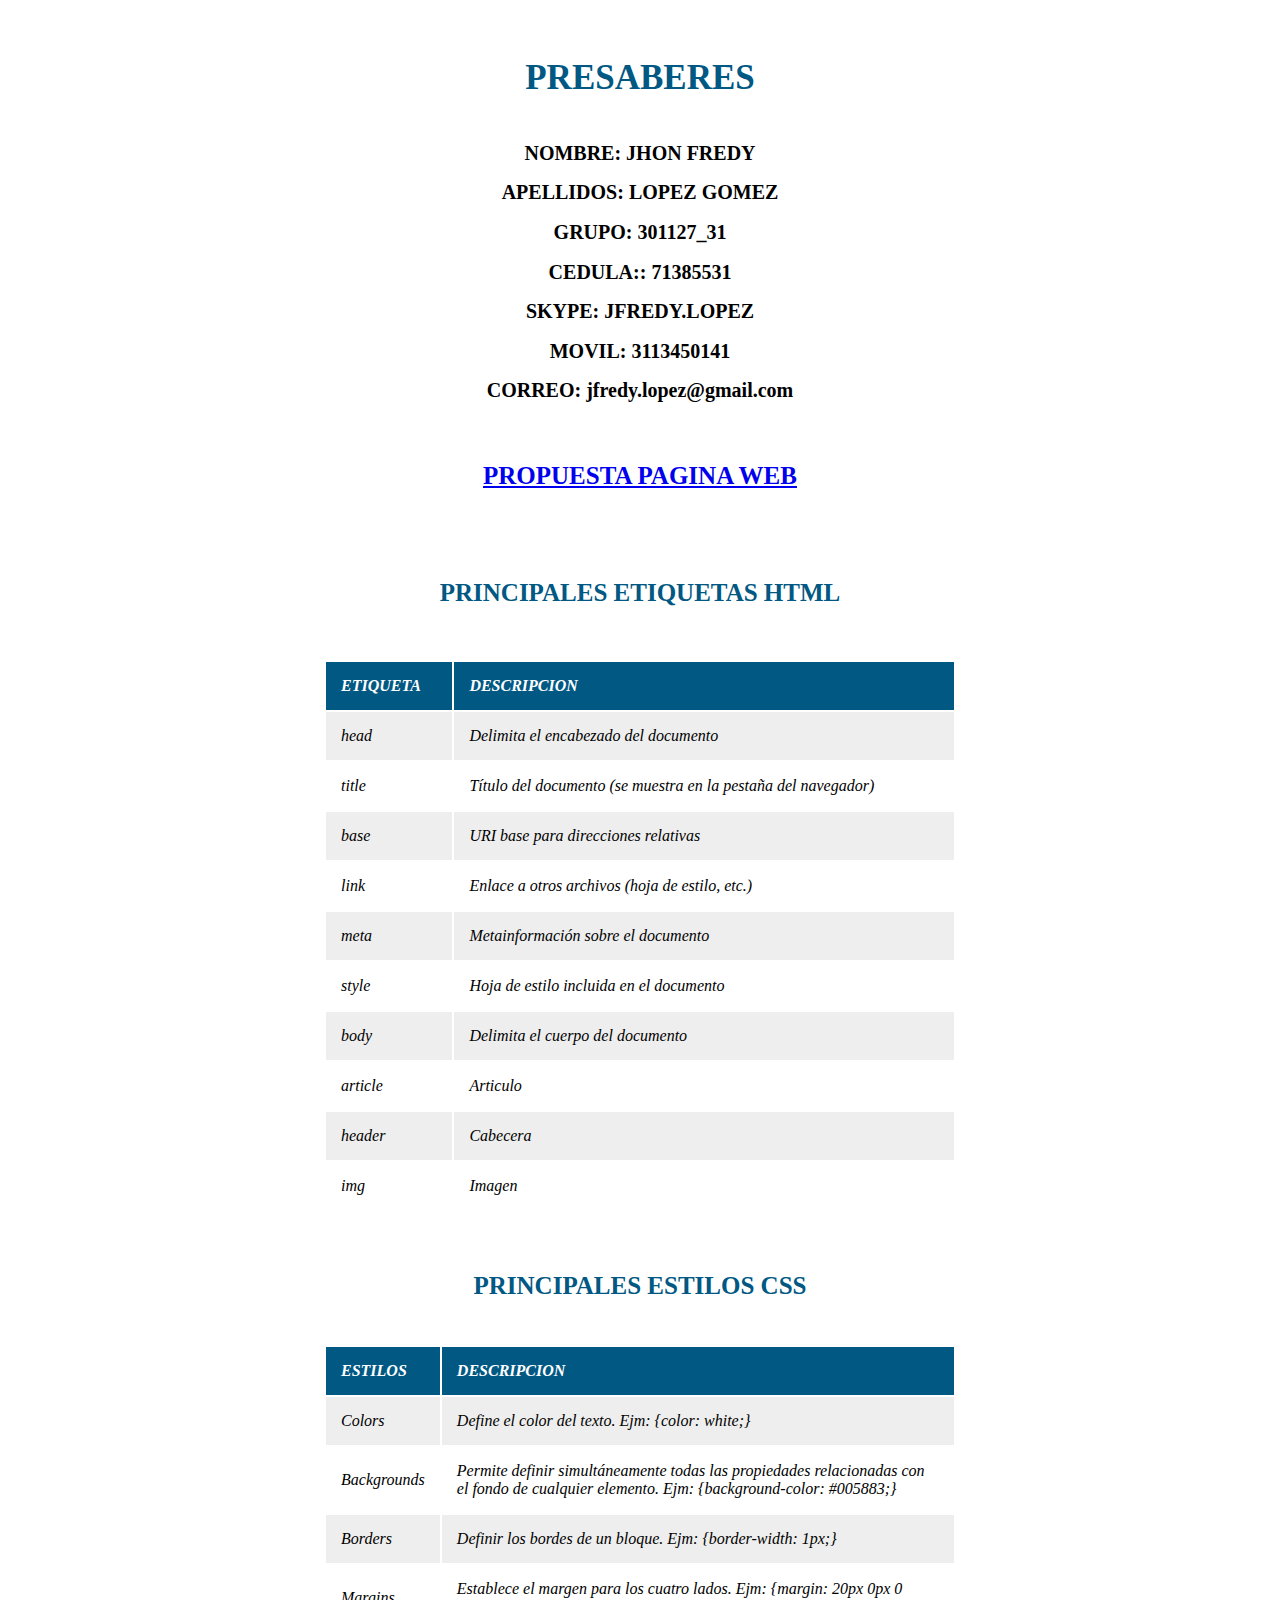
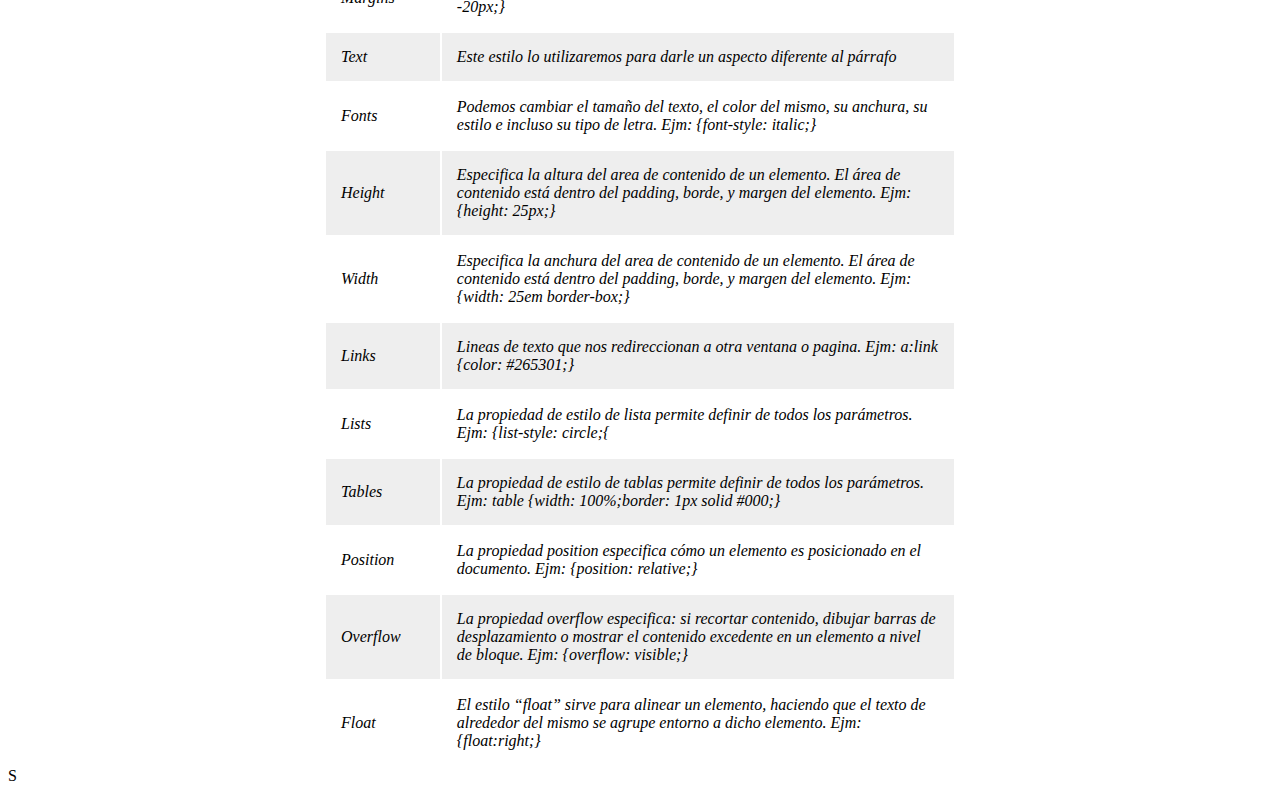
==== index.html @ 8e21b6bc "Propuesta" ====
<!DOCTYPE html>
<html lang="en">

<head>
    <meta charset="UTF-8">
    <meta name="viewport" content="width=device-width, initial-scale=1.0">
    <meta http-equiv="X-UA-Compatible" content="ie=edge">
    <title>PRESABERES</title>
    <link rel="stylesheet" href="estilos/index.css">

</head>

<body>

    <h1> PRESABERES</h1>
    <header>
        <h2> NOMBRE: JHON FREDY </h2>
        <h2> APELLIDOS: LOPEZ GOMEZ </h2>
        <h2> GRUPO: 301127_31 </h2>
        <h2> CEDULA:: 71385531 </h2>
        <h2> SKYPE: JFREDY.LOPEZ </h2>
        <h2> MOVIL: 3113450141 </h2>
        <h2> CORREO: jfredy.lopez@gmail.com </h2>
    </header>
    
    <h3> <a href="Propuesta.html">PROPUESTA PAGINA WEB</a></h3>

    <h4> PRINCIPALES ETIQUETAS HTML </h4>

    <table>
        <tr>
          <th>ETIQUETA</th>
          <th>DESCRIPCION</th> 
          
        </tr>
        <tr>
          <td>head</td>
          <td>Delimita el encabezado del documento</td>
        </tr>
        <tr>
          <td>title</td>
          <td>Título del documento (se muestra en la pestaña del navegador)</td>
        </tr>
        <tr>
          <td>base</td>
          <td>URI base para direcciones relativas</td>
        </tr>
        <tr>
            <td>link</td>
            <td>Enlace a otros archivos (hoja de estilo, etc.)</td>
          </tr>
          <tr>
            <td>meta</td>
            <td>Metainformación sobre el documento</td>
          </tr>
          <tr>
            <td>style</td>
            <td>Hoja de estilo incluida en el documento</td>
          </tr>
          <tr>
            <td>body</td>
            <td>Delimita el cuerpo del documento</td>
          </tr>
          <tr>
            <td>article</td>
            <td>Articulo</td>
          </tr>
          <tr>
            <td>header</td>
            <td>Cabecera</td>
          </tr>
          <tr>
            <td>img</td>
            <td>Imagen</td>
          </tr>
      </table>

      <h3> PRINCIPALES ESTILOS CSS </h3>

      <table id = t1>
        <tr>
          <th>ESTILOS</th>
          <th>DESCRIPCION</th> 
          
        </tr>
        <tr>
          <td>Colors</td>
          <td>Define el color del texto. Ejm: {color: white;}</td>
        </tr>
        <tr>
          <td>Backgrounds</td>
          <td>Permite definir simultáneamente todas las propiedades relacionadas con el fondo de cualquier elemento. Ejm: {background-color: #005883;}</td>
        </tr>
        <tr>
          <td>Borders</td>
          <td>Definir los bordes de un bloque. Ejm: {border-width: 1px;}</td>
        </tr>
        <tr>
            <td>Margins</td>
            <td>Establece el margen para los cuatro lados. Ejm: {margin: 20px 0px 0 -20px;}</td>
          </tr>
          <tr>
            <td>Text</td>
            <td>Este estilo lo utilizaremos para darle un aspecto diferente al párrafo</td>
          </tr>
          <tr>
            <td>Fonts</td>
            <td>Podemos cambiar el tamaño del texto, el color del mismo, su anchura, su estilo e incluso su tipo de letra. Ejm: {font-style: italic;}</td>
          </tr>
          <tr>
            <td>Height</td>
            <td>Especifica la altura del area de contenido de un elemento. El área de contenido está dentro del padding, borde, y margen del elemento. Ejm: {height: 25px;}</td>
          </tr>
          <tr>
            <td>Width</td>
            <td>Especifica la anchura del area de contenido de un elemento. El área de contenido está dentro del padding, borde, y margen del elemento. Ejm: {width: 25em border-box;}</td>
          </tr>
          <tr>
            <td>Links</td>
            <td>Lineas de texto que nos redireccionan a otra ventana o pagina. Ejm: a:link {color: #265301;}</td>
          </tr>
          <tr>
            <td>Lists</td>
            <td>La propiedad de estilo de lista permite definir de todos los parámetros. Ejm: {list-style: circle;{</td>
          </tr>
          <tr>
            <td>Tables</td>
            <td>La propiedad de estilo de tablas permite definir de todos los parámetros. Ejm: table {width: 100%;border: 1px solid #000;}</td>
          </tr>
          <tr>
            <td>Position</td>
            <td>La propiedad position especifica cómo un elemento es posicionado en el documento. Ejm: {position: relative;}</td>
          </tr>
          <tr>
            <td>Overflow</td>
            <td>La propiedad overflow  especifica: si recortar contenido, dibujar barras de desplazamiento o mostrar el contenido excedente en un elemento a nivel de bloque. Ejm: {overflow: visible;}</td>
          </tr>
          <tr>
            <td>Float</td>
            <td>El estilo “float” sirve para alinear un elemento, haciendo que el texto de alrededor del mismo se agrupe entorno a dicho elemento. Ejm: {float:right;}</td>
          </tr>
      </table>

</body>

</html>S
---- estilos/index.css ----
h1{	
	color: #005883;
    font-size: 35px;
	padding: 35px 50px 20px 50px;
	text-align: center;
}


h2{	
	color: #000;
    font-size: 20px;
	padding:0px 30px 0px 30px;
	text-align: center;
}

h3{	
	color: #005883;
    font-size: 25px;
	padding: 35px 50px 20px 50px;
	text-align: center;
}

h4{	
	color: #005883;
    font-size: 25px;
	padding: 35px 50px 20px 50px;
	text-align: center;
}

table {
	width:50%;
	text-align: center;
	margin: auto;
}

th, td {
	padding: 15px;
	text-align: left;
	font-family: "Latin Modern Roman 10";
  	font-style: oblique;
  }

table tr:nth-child(even) {
	background-color: #eee;
  }
  table tr:nth-child(odd) {
   background-color: #fff;
  }
  table th {
	background-color: #005883;
	color: white;
  }

  table#t1 th {
	background-color: #005883;
	color: white;
  }
 
/* HTML5 display-role reset for older browsers */
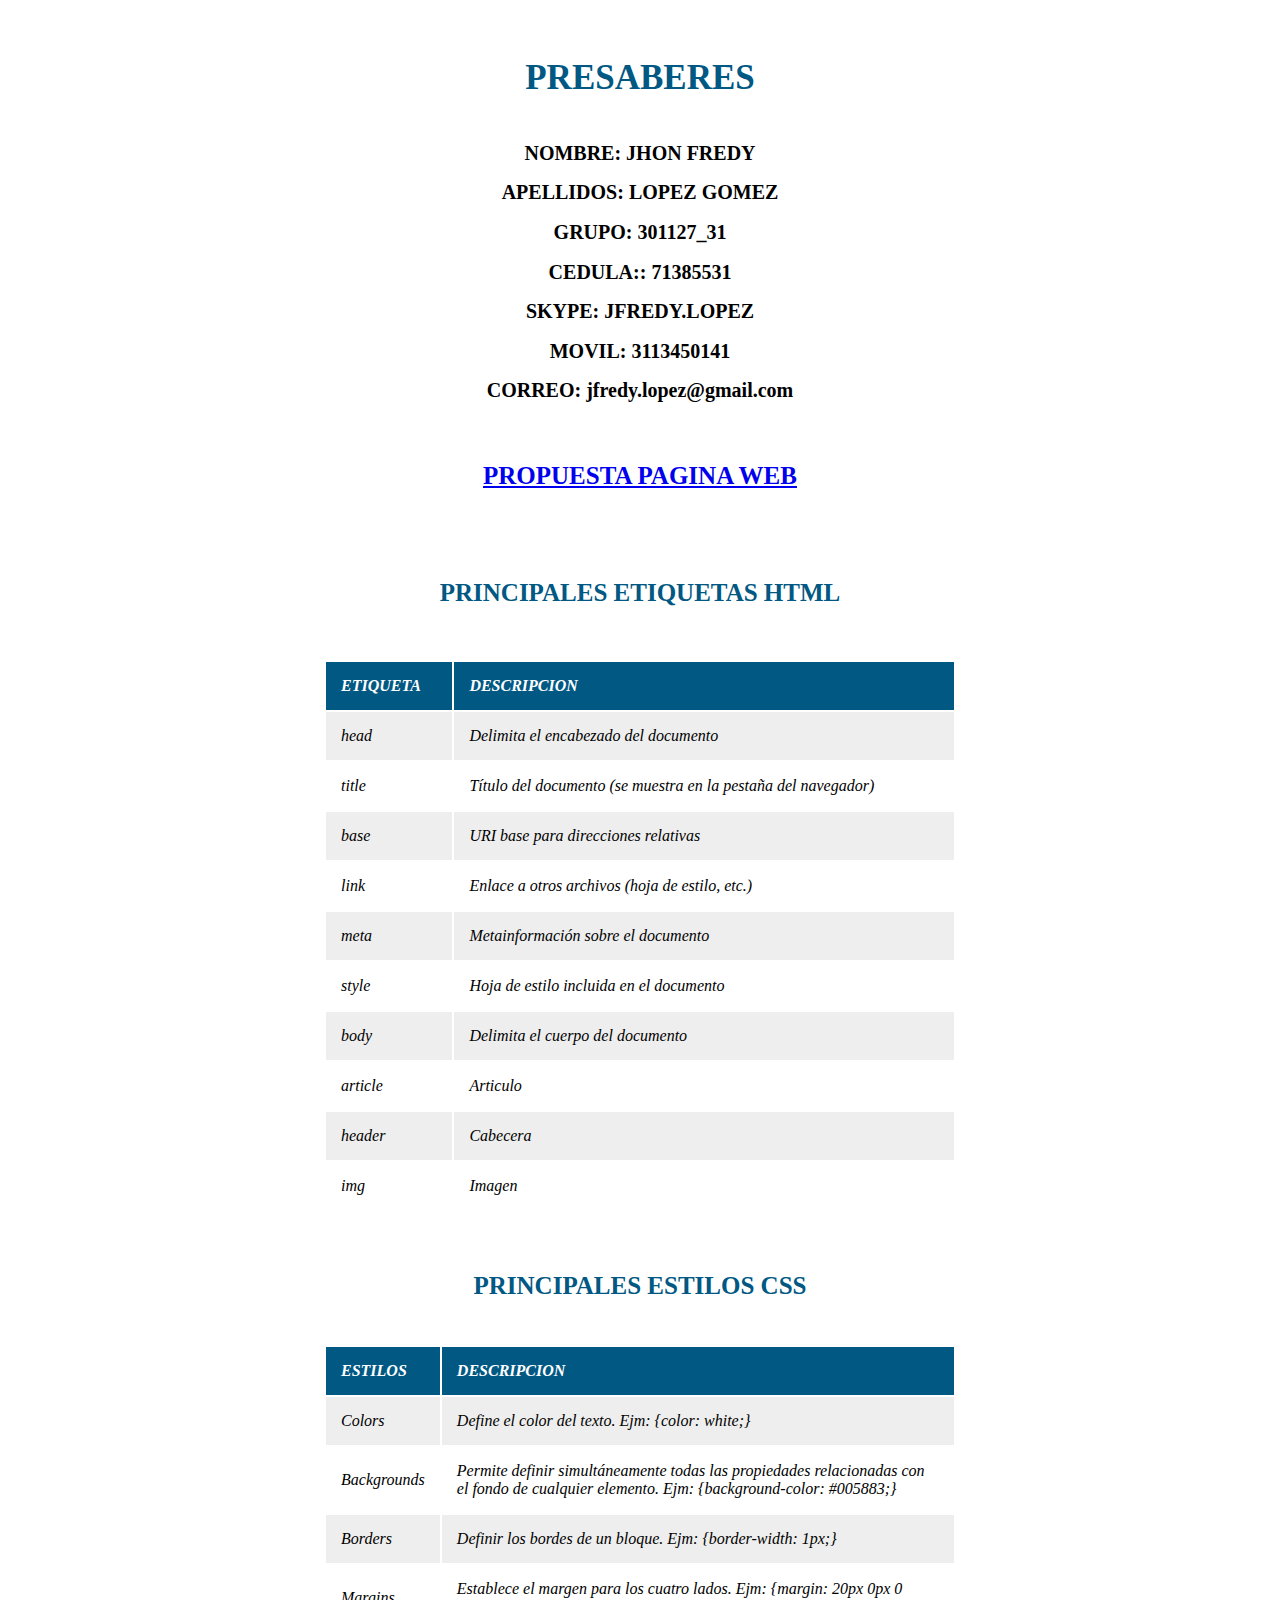
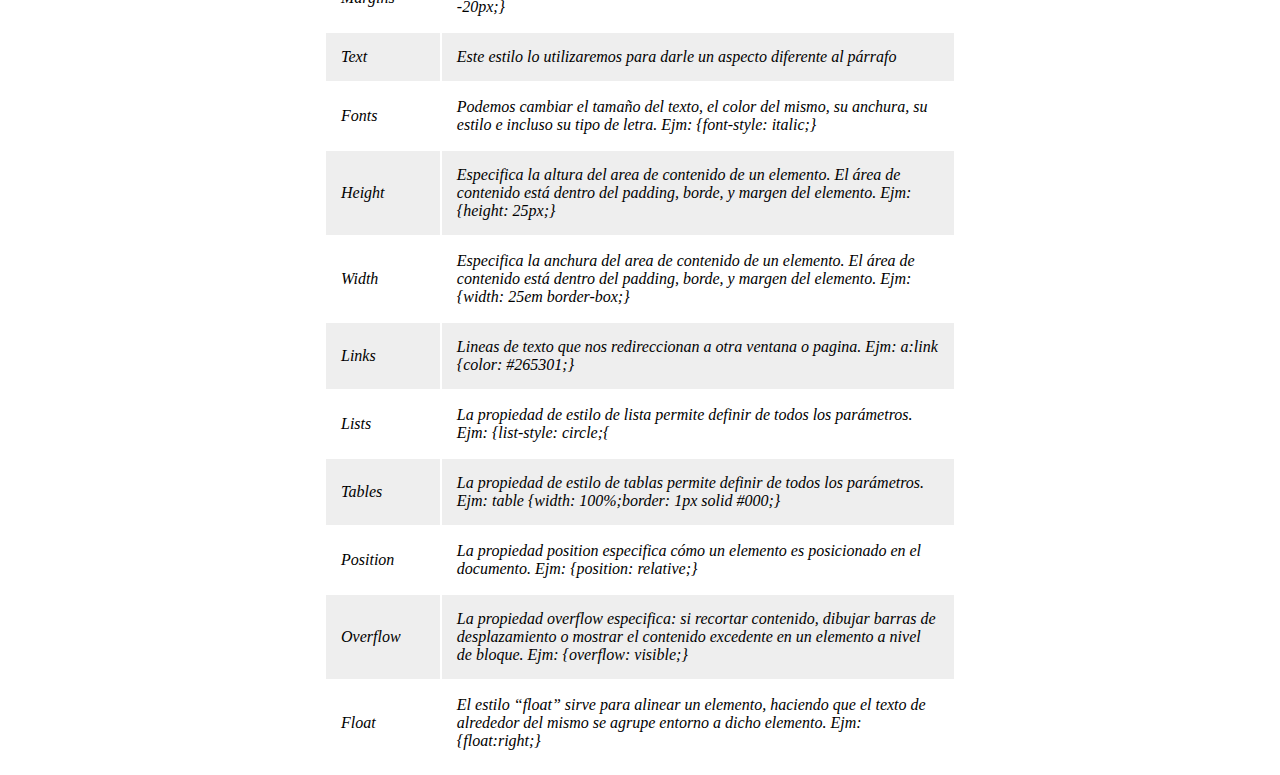
==== commit 3309b95b: "Propuesta" ====
--- a/index.html
+++ b/index.html
@@ -143,4 +143,4 @@
 
 </body>
 
-</html>S+</html>